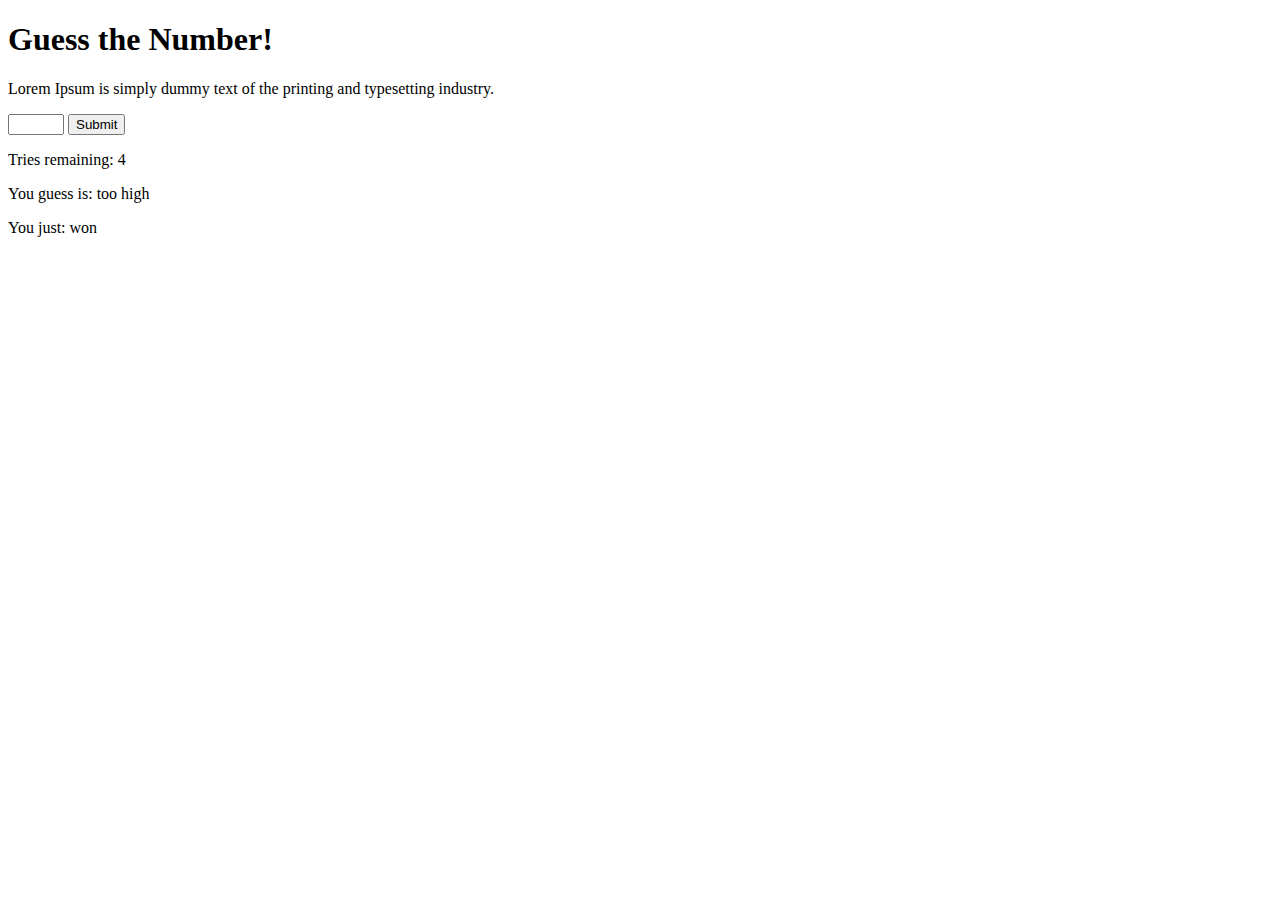
==== lab-02/numberGuess.html @ 6c9a9286 "worte numberGame.js" ====
<!DOCTYPE html>
<html lang="en">
<head>
  <meta charset="UTF-8">
  <meta name="viewport" content="width=device-width, initial-scale=1.0">
  <meta http-equiv="X-UA-Compatible" content="ie=edge">
  <title>Number Guess</title>
</head>
<body>
  <header>
    <h1>Guess the Number!</h1>
  </header>
  <main>
    <section>
      <p>Lorem Ipsum is simply dummy text of the printing and typesetting industry.</p>
    </section>
    <section>
      <input type="number" id="enter-guess" min="1" max="20">
      <button id="submit-guess">Submit</button>
      <p>Tries remaining: <span id="tries-display">4</span></p>
      <p class="hidden" id="temp-container">You guess is: <span id="temp-display">too high</span></p>
      <p class="hidden" id="result-container">You just: <span id="result-display">won</span></p>
    </section>
  </main>
  <script src="./numberGame.js" type="module"></script>
</body>
</html>
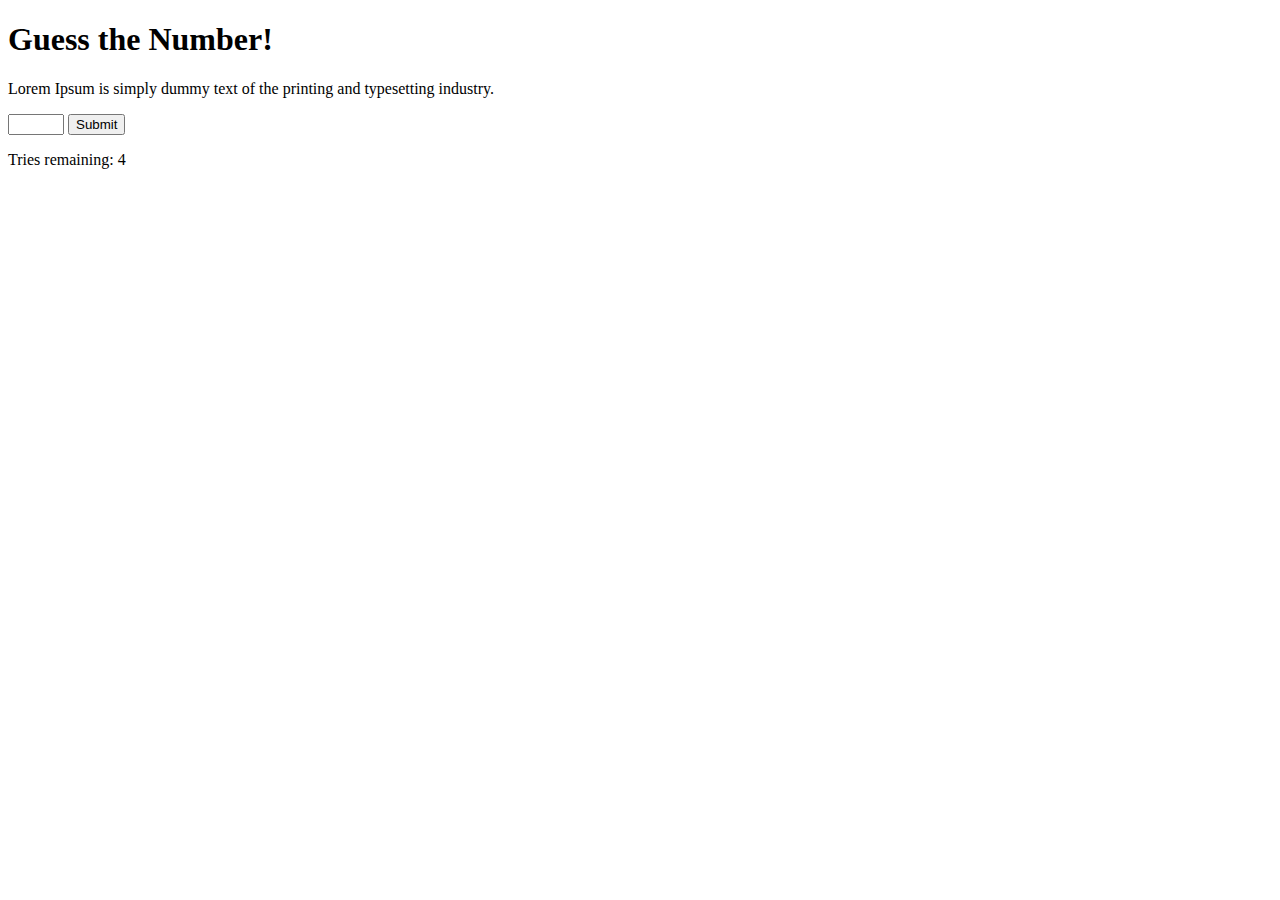
==== commit 05759651: "finished the guessing game" ====
--- a/lab-02/numberGuess.html
+++ b/lab-02/numberGuess.html
@@ -5,6 +5,7 @@
   <meta name="viewport" content="width=device-width, initial-scale=1.0">
   <meta http-equiv="X-UA-Compatible" content="ie=edge">
   <title>Number Guess</title>
+  <link rel="stylesheet" type="text/css" href="./src/number-guess.css">
 </head>
 <body>
   <header>
@@ -22,6 +23,6 @@
       <p class="hidden" id="result-container">You just: <span id="result-display">won</span></p>
     </section>
   </main>
-  <script src="./numberGame.js" type="module"></script>
+  <script src="./src/numberGame.js" type="module"></script>
 </body>
 </html>--- a/lab-02/src/number-guess.css
+++ b/lab-02/src/number-guess.css
@@ -0,0 +1,3 @@
+.hidden {
+  display: none;
+}